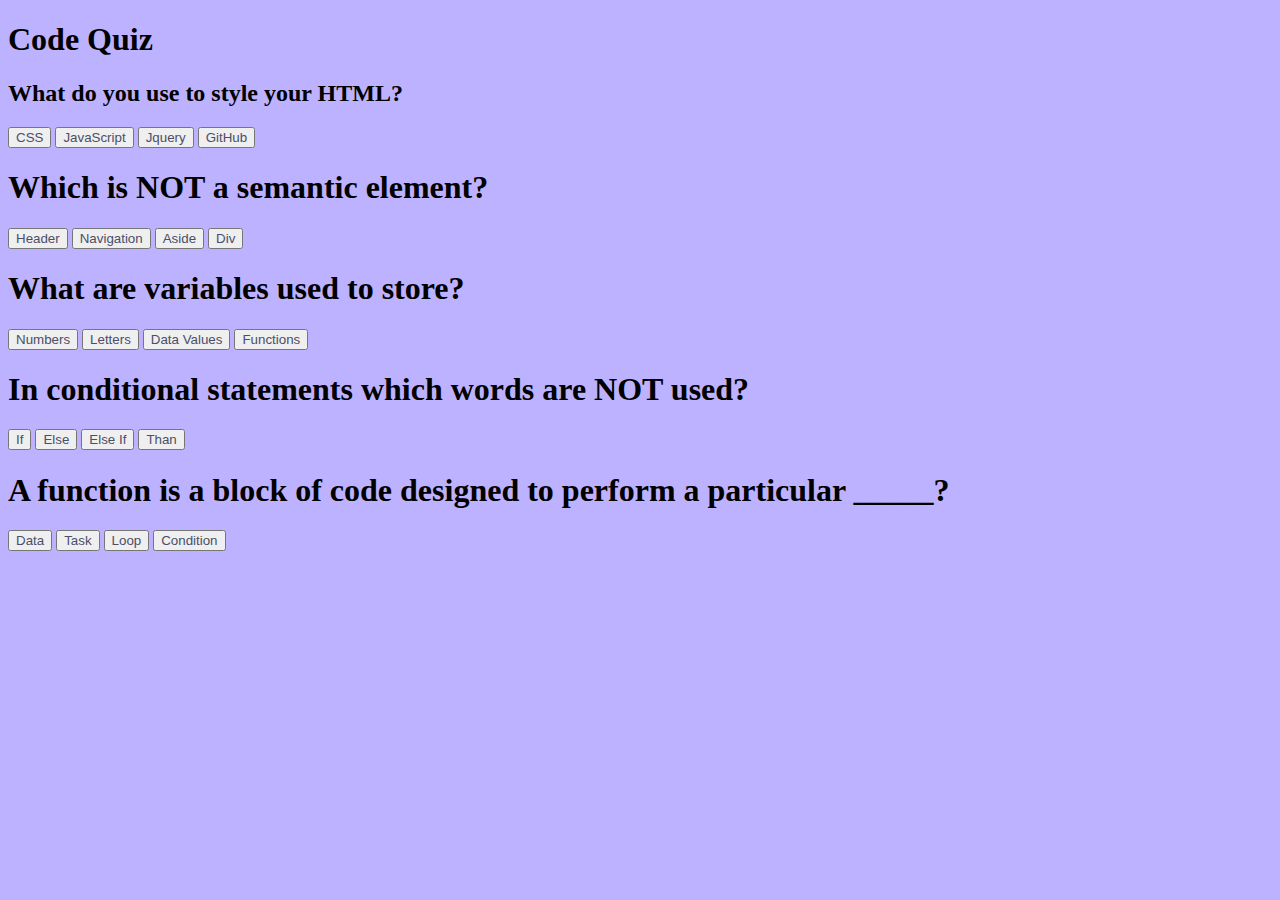
==== index.html @ 5eb35829 "added questions and js" ====
<!DOCTYPE html>
<html lang="en">
<head>
    <meta charset="UTF-8">
    <meta name="viewport" content="width=device-width, initial-scale=1.0">
   <!-- bootstrap  -->
    <link href="https://cdn.jsdelivr.net/npm/bootstrap@5.0.0-beta1/dist/css/bootstrap.min.css" rel="stylesheet" integrity="sha384-giJF6kkoqNQ00vy+HMDP7azOuL0xtbfIcaT9wjKHr8RbDVddVHyTfAAsrekwKmP1" crossorigin="anonymous">
    <script src="https://cdn.jsdelivr.net/npm/@popperjs/core@2.5.4/dist/umd/popper.min.js" integrity="sha384-q2kxQ16AaE6UbzuKqyBE9/u/KzioAlnx2maXQHiDX9d4/zp8Ok3f+M7DPm+Ib6IU" crossorigin="anonymous"></script>
    <script src="https://cdn.jsdelivr.net/npm/bootstrap@5.0.0-beta1/dist/js/bootstrap.min.js" integrity="sha384-pQQkAEnwaBkjpqZ8RU1fF1AKtTcHJwFl3pblpTlHXybJjHpMYo79HY3hIi4NKxyj" crossorigin="anonymous"></script>
   <!-- link CSS style sheet -->
   <link rel= "stylesheet" href=style.css >
   <!-- relative path -->
   <link rel= " stylesheet" href= /Users/norman/Code-Quiz/style.css >

    <title>Code Quiz</title>

</head>
<body>
    <h1>Code Quiz</h1>
    <!-- Start Button 
    Question event listener for every choice 
5 question, worth 10 points each 
1, 60 seconds  minute to take questions
if they get answer right > message "correct"
if missed question >take away 10 seconds and message "Wrong"
high scrore 

-->
<div>
<h2> What do you use to style your HTML? </h2>
    <div> 
    <button type="button" class="btn btn-outline-danger btn-lg">CSS</button> 
    <button type="button" class="btn btn-outline-danger btn-lg">JavaScript</button>
    <button type="button" class="btn btn-outline-danger btn-lg">Jquery</button>
    <button type="button" class="btn btn-outline-danger btn-lg">GitHub</button>
    </div>

</div>

<div> 
<h1> Which is NOT a semantic element?</h1>
    <div>
        <button type="button" class="btn btn-outline-danger btn-lg">Header</button>
        <button type="button" class="btn btn-outline-danger btn-lg">Navigation</button>
        <button type="button" class="btn btn-outline-danger btn-lg">Aside</button>
        <button type="button" class="btn btn-outline-danger btn-lg">Div</button>
    </div>
</div>

<div> 
<h1> What are variables used to store?</h1>
    <div>
    <button type="button" class="btn btn-outline-danger btn-lg">Numbers</button>
    <button type="button" class="btn btn-outline-danger btn-lg">Letters</button>
    <button type="button" class="btn btn-outline-danger btn-lg">Data Values</button>
    <button type="button" class="btn btn-outline-danger btn-lg">Functions</button>
    </div>
</div>

<div> 
<h1> In conditional statements which words are NOT used? </h1>
    <div>
    <button type="button" class="btn btn-outline-danger btn-lg">If</button>
    <button type="button" class="btn btn-outline-danger btn-lg">Else </button>
    <button type="button" class="btn btn-outline-danger btn-lg">Else If</button>
    <button type="button" class="btn btn-outline-danger btn-lg">Than</button>
    </div>
</div>

<div> 
    <h1> A function is a block of code designed to perform a particular _____? </h1>
        <div>
        <button type="button" class="btn btn-outline-danger btn-lg">Data</button>
        <button type="button" class="btn btn-outline-danger btn-lg">Task</button>
        <button type="button" class="btn btn-outline-danger btn-lg">Loop</button>
        <button type="button" class="btn btn-outline-danger btn-lg">Condition</button>
        </div>
    </div>


    
</body>
</html>
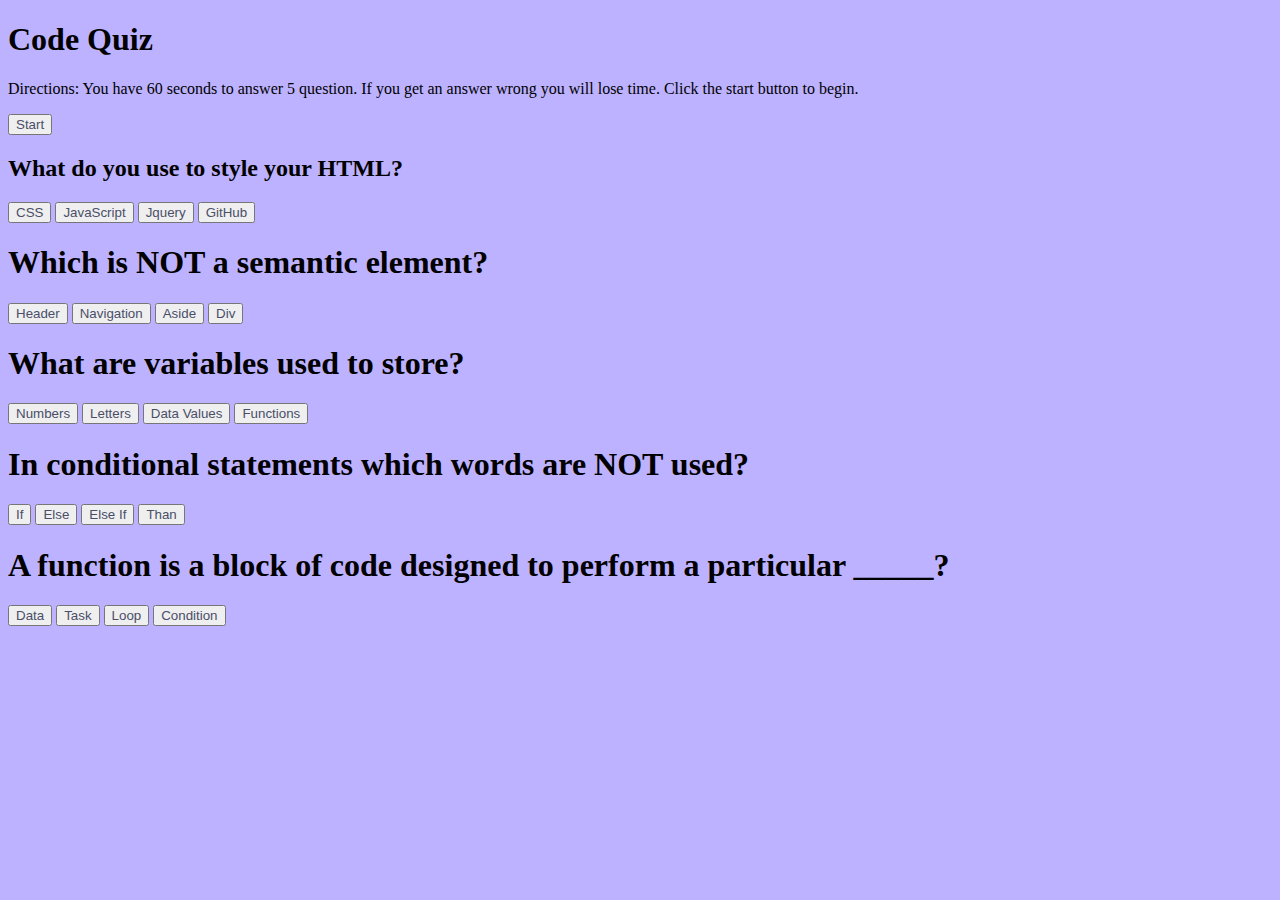
==== commit ec773044: "click start button, countdown begins" ====
--- a/index.html
+++ b/index.html
@@ -7,6 +7,10 @@
     <link href="https://cdn.jsdelivr.net/npm/bootstrap@5.0.0-beta1/dist/css/bootstrap.min.css" rel="stylesheet" integrity="sha384-giJF6kkoqNQ00vy+HMDP7azOuL0xtbfIcaT9wjKHr8RbDVddVHyTfAAsrekwKmP1" crossorigin="anonymous">
     <script src="https://cdn.jsdelivr.net/npm/@popperjs/core@2.5.4/dist/umd/popper.min.js" integrity="sha384-q2kxQ16AaE6UbzuKqyBE9/u/KzioAlnx2maXQHiDX9d4/zp8Ok3f+M7DPm+Ib6IU" crossorigin="anonymous"></script>
     <script src="https://cdn.jsdelivr.net/npm/bootstrap@5.0.0-beta1/dist/js/bootstrap.min.js" integrity="sha384-pQQkAEnwaBkjpqZ8RU1fF1AKtTcHJwFl3pblpTlHXybJjHpMYo79HY3hIi4NKxyj" crossorigin="anonymous"></script>
+    <!-- used timer from https://apps.elfsight.com/ -->
+    <!-- <script src="https://apps.elfsight.com/p/platform.js" defer></script>
+<div class="elfsight-app-64aea21f-23ad-4144-b82b-b44d28eb86c6"></div> -->
+
    <!-- link CSS style sheet -->
    <link rel= "stylesheet" href=style.css >
    <!-- relative path -->
@@ -16,7 +20,15 @@
 
 </head>
 <body>
-    <h1>Code Quiz</h1>
+    <div  class= "form">
+        <h1>Code Quiz</h1>
+        <p> Directions: You have 60 seconds to answer 5 question. If you get an answer wrong you will lose time.
+             Click the start button to begin.</p>
+        <button type="button" class="btn btn-outline-danger btn-lg">Start</button> 
+        <h2 id="countdown"></h2>
+        <p id="main"></p>
+
+    </div>
     <!-- Start Button 
     Question event listener for every choice 
 5 question, worth 10 points each 
@@ -24,6 +36,8 @@
 if they get answer right > message "correct"
 if missed question >take away 10 seconds and message "Wrong"
 high scrore 
+
+
 
 -->
 <div>
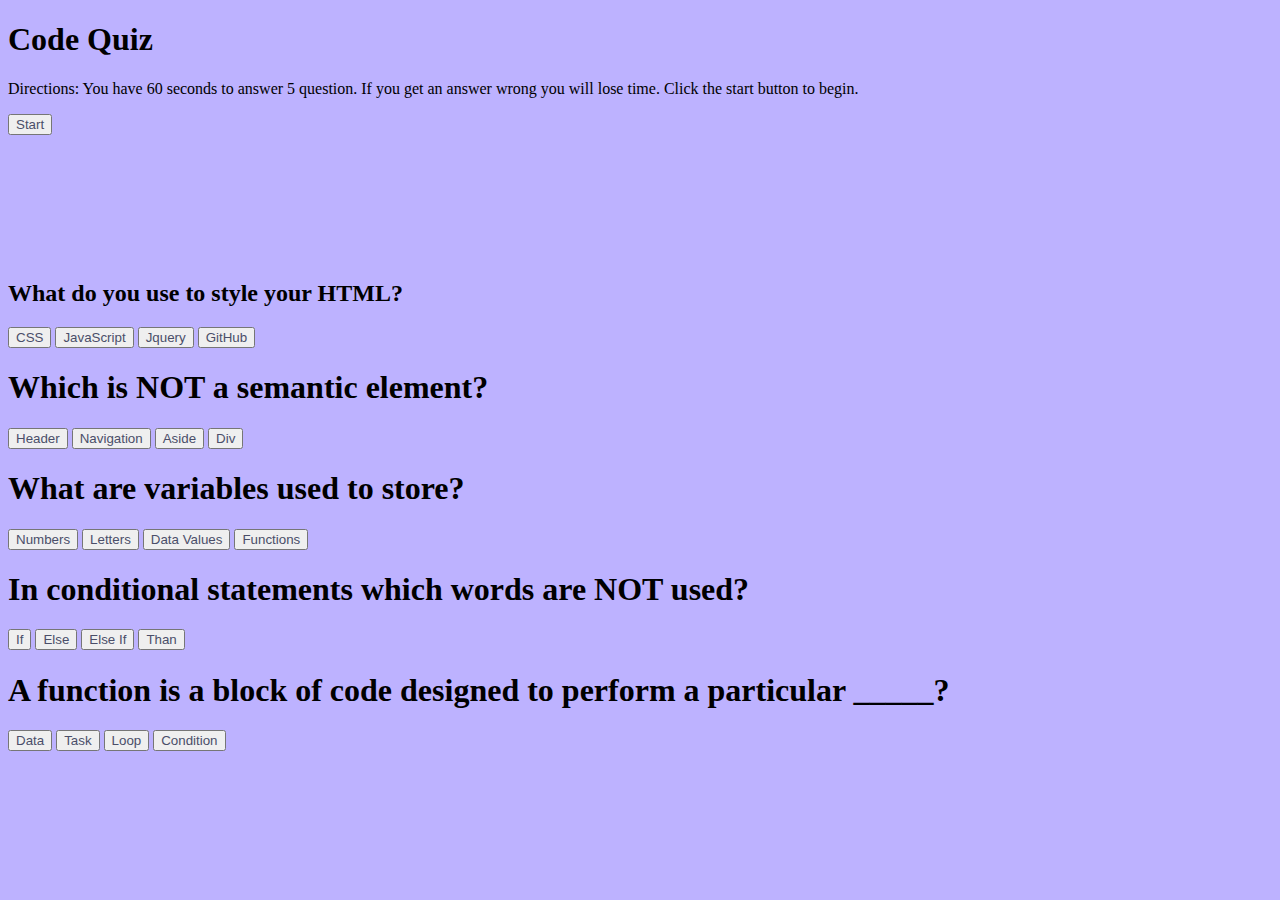
==== commit 6d08ca33: "trying to get atleast a countdown :0 to work" ====
--- a/index.html
+++ b/index.html
@@ -20,7 +20,7 @@
 
 </head>
 <body>
-    <div  class= "form">
+    <div >
         <h1>Code Quiz</h1>
         <p> Directions: You have 60 seconds to answer 5 question. If you get an answer wrong you will lose time.
              Click the start button to begin.</p>
@@ -91,7 +91,7 @@
         </div>
     </div>
 
-
-    
+<!-- added script file  -->
+    <script  src= 'script.js'> </script>
 </body>
 </html>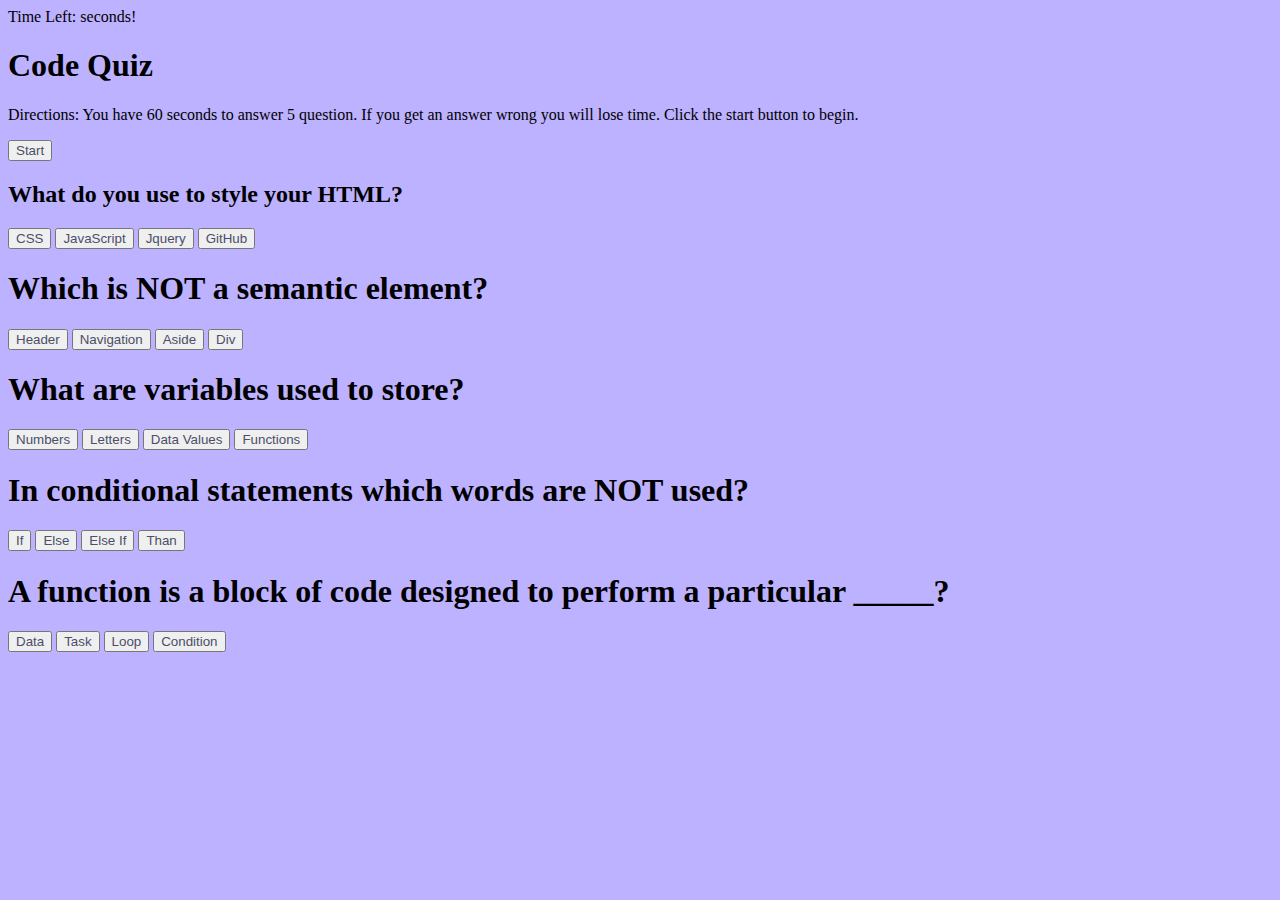
==== commit a6c5a06b: "countdown folder" ====
--- a/index.html
+++ b/index.html
@@ -7,26 +7,38 @@
     <link href="https://cdn.jsdelivr.net/npm/bootstrap@5.0.0-beta1/dist/css/bootstrap.min.css" rel="stylesheet" integrity="sha384-giJF6kkoqNQ00vy+HMDP7azOuL0xtbfIcaT9wjKHr8RbDVddVHyTfAAsrekwKmP1" crossorigin="anonymous">
     <script src="https://cdn.jsdelivr.net/npm/@popperjs/core@2.5.4/dist/umd/popper.min.js" integrity="sha384-q2kxQ16AaE6UbzuKqyBE9/u/KzioAlnx2maXQHiDX9d4/zp8Ok3f+M7DPm+Ib6IU" crossorigin="anonymous"></script>
     <script src="https://cdn.jsdelivr.net/npm/bootstrap@5.0.0-beta1/dist/js/bootstrap.min.js" integrity="sha384-pQQkAEnwaBkjpqZ8RU1fF1AKtTcHJwFl3pblpTlHXybJjHpMYo79HY3hIi4NKxyj" crossorigin="anonymous"></script>
+    <!-- W3 Schools -->
+    <script> src="https://ajax.googleapis.com/ajax/libs/jquery/3.5.1/jquery.min.js"> </script>
+   
+
     <!-- used timer from https://apps.elfsight.com/ -->
     <!-- <script src="https://apps.elfsight.com/p/platform.js" defer></script>
 <div class="elfsight-app-64aea21f-23ad-4144-b82b-b44d28eb86c6"></div> -->
 
-   <!-- link CSS style sheet -->
+   <!-- link CSS, JS style sheet -->
    <link rel= "stylesheet" href=style.css >
+   <script  src= 'script.js'> </script>
    <!-- relative path -->
    <link rel= " stylesheet" href= /Users/norman/Code-Quiz/style.css >
+   
 
     <title>Code Quiz</title>
 
 </head>
 <body>
     <div >
+        
+            Time Left: <span id="time"></span> seconds!</div>
+        
+        
+
+    <div> 
         <h1>Code Quiz</h1>
         <p> Directions: You have 60 seconds to answer 5 question. If you get an answer wrong you will lose time.
              Click the start button to begin.</p>
-        <button type="button" class="btn btn-outline-danger btn-lg">Start</button> 
-        <h2 id="countdown"></h2>
-        <p id="main"></p>
+        <button onclick="myFunction()" type="button" class="btn btn-outline-danger btn-lg">Start</button> 
+        <!-- <h2 id="countdown"></h2>
+        <p id="main"></p> -->
 
     </div>
     <!-- Start Button 
@@ -92,6 +104,18 @@
     </div>
 
 <!-- added script file  -->
-    <script  src= 'script.js'> </script>
+<script> 
+    <script src="https://ajax.googleapis.com/ajax/libs/jquery/3.5.1/jquery.min.js"></script>
+
+
+<script>
+$(document).ready(function(){
+  $("button").click(function(){
+    $("p").hide(1000);
+  });
+});
+
+</script>
+   
 </body>
 </html>